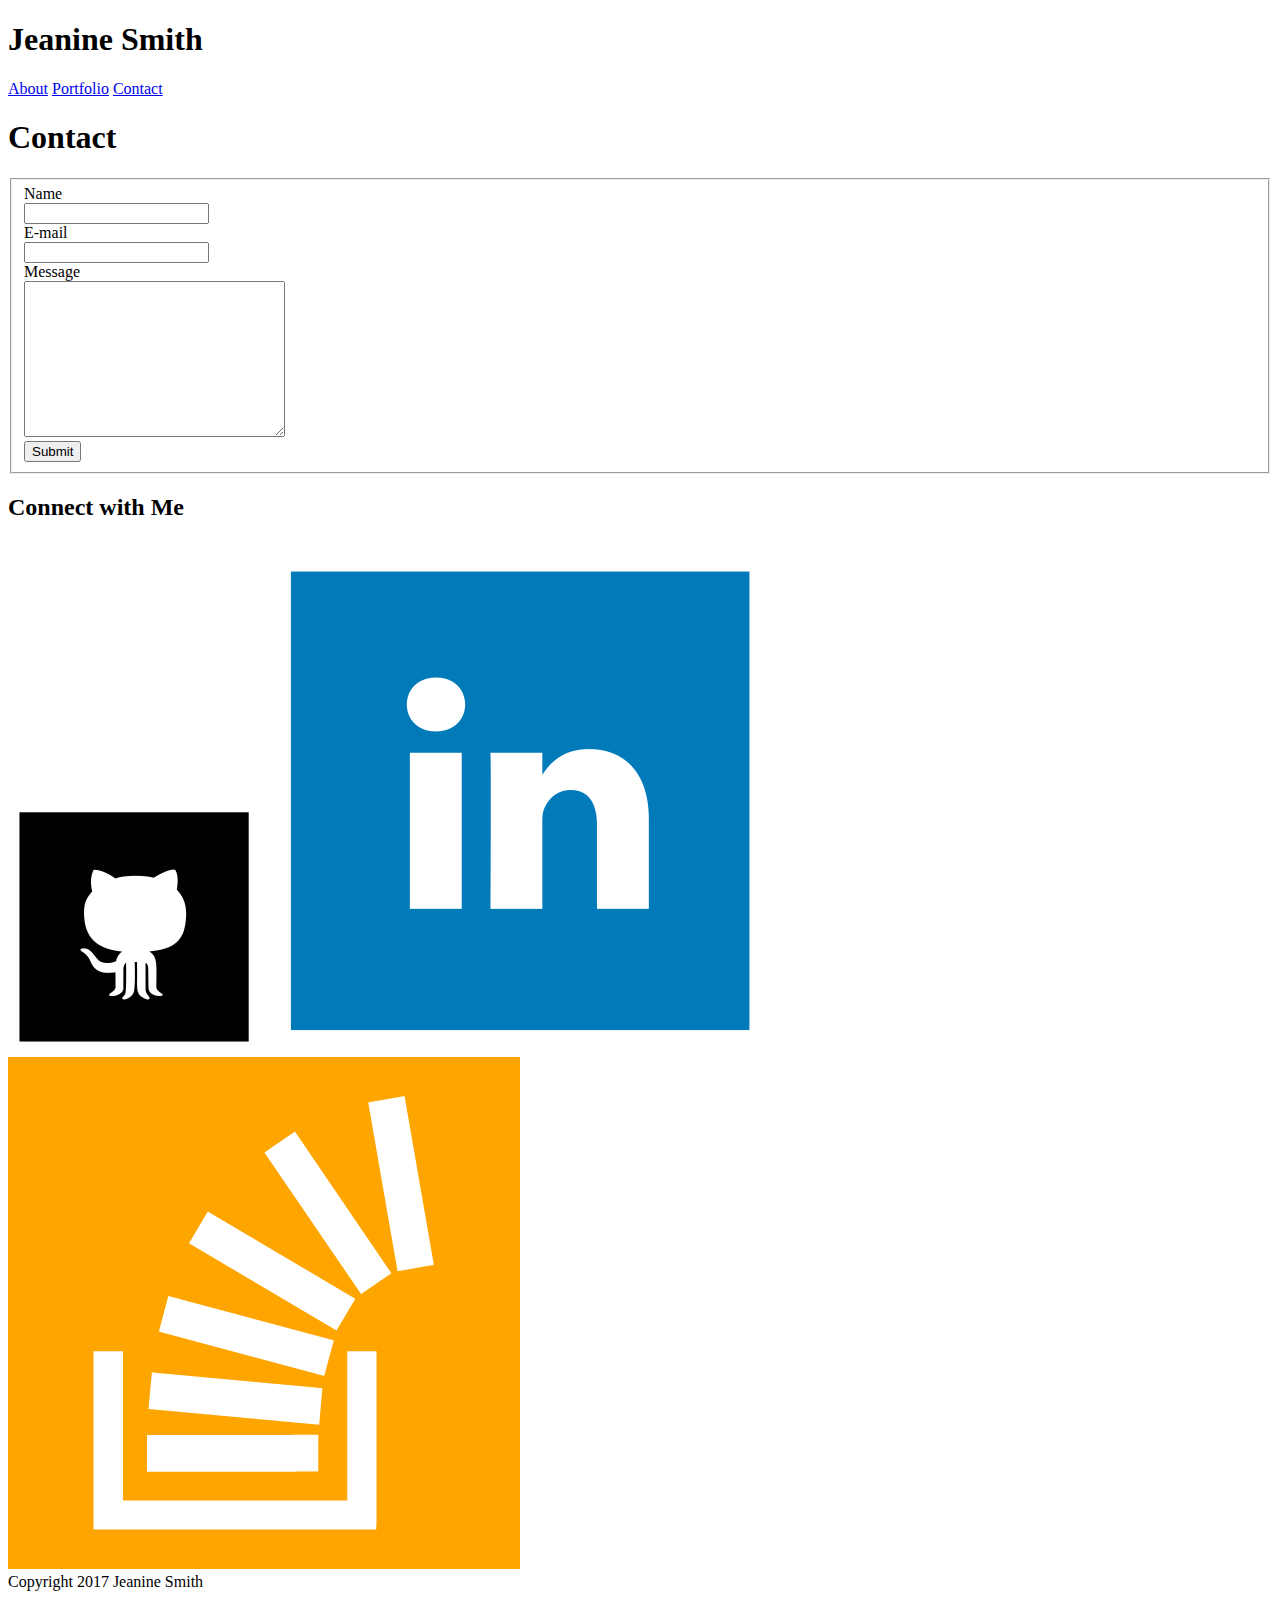
==== contact.html @ 437948a4 "June-12-version" ====
<!-- //Week 1 Assignment- That Portfolio Though **Contact Page**
//created: June 8, 2017 12:14PM
//Author: Jeanine Smith 
//V.2-->

<!DOCTYPE html>
<html lang="en-us">

<head>
	<link rel="stylesheet" href="styles.css">	
	<link rel="stylesheet" href="css/reset.css">
	<meta charset="utf-8">
	<title>Jeanine Smith</title>

</head>	

<body>

	<!-- Wrapper -->

		<!-- Tab Header -->
		<h1>Jeanine Smith</h1>

		<!-- Right Menu Items -->
		<a href= "index.html">About</a>
		<a href= "portfolio.html">Portfolio</a>
		<a href= "contact.html">Contact</a>

		<!-- Page Title -->
		<h1>Contact</h1>

		<!-- Contact Form -->
		<form>
			<fieldset>
				Name<br>
				<input type="text" name="firstname">
				</br>

				E-mail<br>
				<input type="text" name="email">
				</br>

				Message<br>
				<textarea name="message" rows="10" cols="30"></textarea>
				</br>

				<input type="submit" value="Submit">

			</fieldset>
		</form>	

		<!-- Connect With Me -->
		<h2>Connect with Me</h2>

		<!-- GitHub Icon Link -->
		<a href= "https://github.com/jeanineerica" target="_blank"><img src= "assets/images/Github_Icon.jpeg" alt= "@jeanineerica"></a>

		<!-- LinkedIn Icon Link -->
		<a href= "https://www.linkedin.com/in/jeaninesmith/" target="_blank"><img src= "assets/images/linkedin_icon.jpeg" alt= "@jeaninesmith"></a>

		<!-- Stack Icon Link -->	
		<a href= "https://stackoverflow.com/users/8038241/jeanine-smith?tab=profile" target="_blank"><img src= "assets/images/stackoverflow_icon.jpeg" alt= "@jeanine-smith"></a>

		<!-- Footer -->
 		<div class="wrapper">

    	  Copyright 2017 Jeanine Smith

    	<div class="push"></div>

		</div>
		<footer class="footer"></footer>

</body>
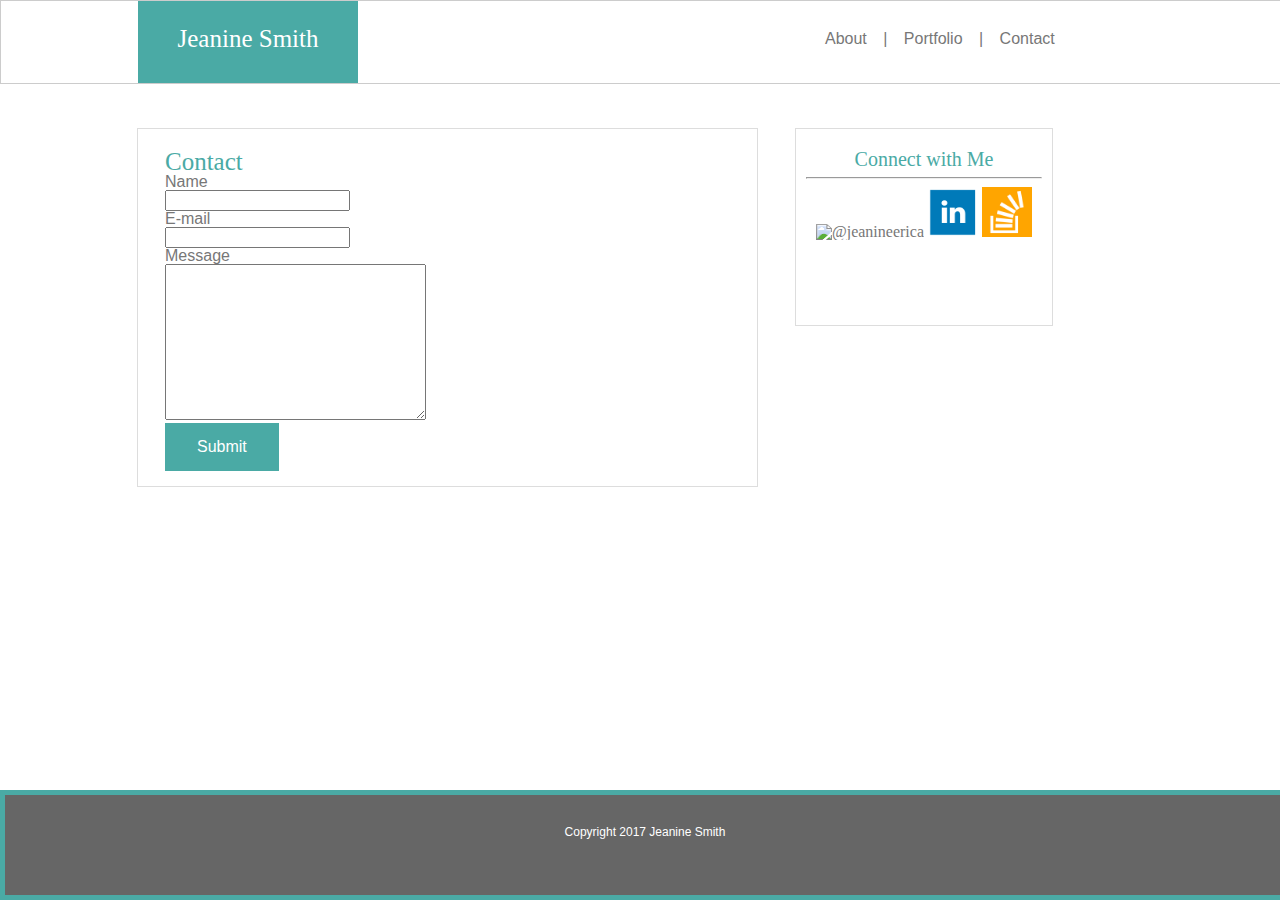
==== commit 3736055a: "June-14-version" ====
--- a/contact.html
+++ b/contact.html
@@ -1,33 +1,35 @@
-<!-- //Week 1 Assignment- That Portfolio Though **Contact Page**
+<!-- //Week 1 Assignment- That Portfolio Though **Contact Page** 
 //created: June 8, 2017 12:14PM
 //Author: Jeanine Smith 
-//V.2-->
+//V.2
+//Updated June 12, 2017 11:13AM -->
 
 <!DOCTYPE html>
 <html lang="en-us">
 
 <head>
-	<link rel="stylesheet" href="styles.css">	
-	<link rel="stylesheet" href="css/reset.css">
+	<link rel="stylesheet" href="assets/css/reset.css">
+	<link rel="stylesheet" href="assets/css/style.css">
 	<meta charset="utf-8">
 	<title>Jeanine Smith</title>
-
-</head>	
+</head>		
 
 <body>
+<div class= "wrapper">
+	<!-- Header -->
+	<header>
+		<h1>Jeanine Smith</h1>
+		<div class= "navMenu">
+			<a href= "index.html">About</a> | 
+			<a href= "portfolio.html">Portfolio</a> | 
+			<a href= "contact.html">Contact</a>
+		</div>	
+	</header>
 
-	<!-- Wrapper -->
-
-		<!-- Tab Header -->
-		<h1>Jeanine Smith</h1>
-
-		<!-- Right Menu Items -->
-		<a href= "index.html">About</a>
-		<a href= "portfolio.html">Portfolio</a>
-		<a href= "contact.html">Contact</a>
-
+	<!-- Main Content -->
+	<section class= "mainContent">
 		<!-- Page Title -->
-		<h1>Contact</h1>
+		<h2>Contact</h2>
 
 		<!-- Contact Form -->
 		<form>
@@ -43,32 +45,39 @@
 				Message<br>
 				<textarea name="message" rows="10" cols="30"></textarea>
 				</br>
-
-				<input type="submit" value="Submit">
+				
+				<input class="button" type="submit" value="Submit">
 
 			</fieldset>
 		</form>	
+	</section>
 
-		<!-- Connect With Me -->
-		<h2>Connect with Me</h2>
+	<aside>
+				<!-- Connect With Me -->
 
-		<!-- GitHub Icon Link -->
-		<a href= "https://github.com/jeanineerica" target="_blank"><img src= "assets/images/Github_Icon.jpeg" alt= "@jeanineerica"></a>
+		<div class= "sideBar">
 
-		<!-- LinkedIn Icon Link -->
-		<a href= "https://www.linkedin.com/in/jeaninesmith/" target="_blank"><img src= "assets/images/linkedin_icon.jpeg" alt= "@jeaninesmith"></a>
+			<h3>Connect with Me</h3>
+			<hr>
+				<!-- GitHub Icon Link -->
+				<a href= "https://github.com/jeanineerica" target="_blank"><img src= "assets/images/Github_Icon.png" width= "50px height=50px" alt= "@jeanineerica"></a>
 
-		<!-- Stack Icon Link -->	
-		<a href= "https://stackoverflow.com/users/8038241/jeanine-smith?tab=profile" target="_blank"><img src= "assets/images/stackoverflow_icon.jpeg" alt= "@jeanine-smith"></a>
+				<!-- LinkedIn Icon Link -->
+				<a href= "https://www.linkedin.com/in/jeaninesmith/" target="_blank"><img src= "assets/images/linkedin_icon.png" width= "50px height=50px" alt= "@jeaninesmith"></a>
 
-		<!-- Footer -->
- 		<div class="wrapper">
+				<!-- Stack Icon Link -->	
+				<a href= "https://stackoverflow.com/users/8038241/jeanine-smith?tab=profile" target="_blank"><img src= "assets/images/stackoverflow_icon.png" width= "50px height=50px" alt= "@jeanine-smith"></a>
+		</div>
+	</aside>
 
-    	  Copyright 2017 Jeanine Smith
 
-    	<div class="push"></div>
+	
+	</div>
+<!-- Footer -->
+<footer>
+Copyright 2017 Jeanine Smith
 
-		</div>
-		<footer class="footer"></footer>
+</footer>
+</body>
+</html>
 
-</body>	--- a/assets/css/style.css
+++ b/assets/css/style.css
@@ -0,0 +1,195 @@
+html {
+    position: relative;
+    min-height: 100%;
+}
+
+body {
+  background-image: url("/Users/sktdigitalmbp2/Coding_Bootcamp/Basic-Portfolio/assets/images/concrete-texture.png")
+}
+
+.wrapper {
+  margin-left:auto;
+  margin-right:auto;
+}
+
+  /* Header and Top Menu */
+header {
+  background-color: #ffffff;
+  margin: auto;
+  height: 82px;
+  width: 100%;
+  border-color: #cccccc;
+  border-style: solid;
+  border-width: 1px;
+  display: block;
+}
+
+h1 {
+  margin: 0px 0px 15px 137px;
+  font-size: 25px;
+  font-family: 'Georgia', Times, Times New Roman, serif;
+  line-height: 75px;
+  text-align: center;
+  color: white;
+  background-color: #4aaaa5;
+  height: 82px;
+  width: 200px;
+  float: left;
+  padding: 0px 10px 0px 10px;
+}
+
+.navMenu {
+  clear: left;
+  float: right;
+  left: 825px;
+  position: absolute;
+  text-align: center;
+  line-height: 75px;
+  display: inline-block;
+  font-family: Arial, Helvetica Neue, Times New Roman, serif;
+  color: #777777;
+  word-spacing: 12px;
+}
+
+/** Links **/
+
+/* unvisited link */
+a:link {
+  color: #777777;
+}
+
+/* visited link */
+a:visited {
+  color: #777777;
+}
+
+/* mouse over link */
+a:hover {
+  color: #4aaaa5;
+}
+
+/* selected link */
+a:active {
+  color: #4aaaa5;
+}
+
+a:link {
+  text-decoration: none;
+}
+
+a:visited {
+  text-decoration: none;
+}
+
+a:hover {
+  text-decoration: underline;
+}
+
+a:active {
+  text-decoration: underline;
+}
+
+
+.mainContent {
+  clear: both;
+  border-style: solid;
+  border-width: 1px;
+  border-color: #dddddd;
+  float: left;
+  width: 565px;
+  background-color: #ffffff;
+  padding: 10px 27px 0px 27px;
+  margin: 30px 37px 37px 137px;
+}
+
+h2 {
+  clear: all;
+  font-size: 25px;
+  font-family: Georgia, Times, Times New Roman, serif;
+  color: #4aaaa5;
+  padding-top: 10px;
+}
+
+#floatedImg {
+  float: left;
+  width: 350px;
+}
+
+p {
+  float: right;
+  font-family: Arial, Helvetica Neue, Times New Roman, serif;
+  margin-bottom: 20px;
+  font-size: 16px;
+  line-height: 28px;
+  color: #777777;
+  display: inline-block;
+  position: relative;
+}
+
+
+
+
+
+/** Side Bar **/
+.sideBar {
+  clear: both;
+  border-style: solid;
+  border-color: #dddddd;
+  border-width: 1px;
+  background-color: white;
+  width: 236px;
+  height: 176px;
+  position: relative;
+  display: inline-block;
+  text-align: center;
+  padding: 10px 10px 10px 10px;
+  margin: 44px 0px 37px 0px;
+}
+
+h3 {
+  font-size: 20px;
+  font-family: Georgia, Times, Times New Roman, serif;
+  clear: both;
+  color: #4aaaa5;
+  padding-top: 10px
+}
+
+
+/** Footer **/
+footer {
+  line-height: 75px;
+  background-color: #666666;
+  position: absolute;
+  left: 0;
+  bottom: 0;
+  height: 100px;
+  width: 100%;
+  overflow:hidden;
+  text-align: center;  
+  font-family: Arial, Helvetica Neue, Times New Roman, serif;
+  font-size: 12px;
+  color: white;
+  border-style: solid;
+  border-width: 5px;
+  border-color: #4aaaa5;
+}
+
+/** Form **/
+form {
+  font-family: Arial, Helvetica Neue, Times New Roman, serif;
+  color: #777777;
+  width: 565px;
+  padding-bottom: 15px;
+}
+
+.button {
+    background-color: #4aaaa5;
+    border: none;
+    color: white;
+    padding: 15px 32px;
+    text-align: center;
+    text-decoration: none;
+    display: inline-block;
+    font-size: 16px;
+}
+
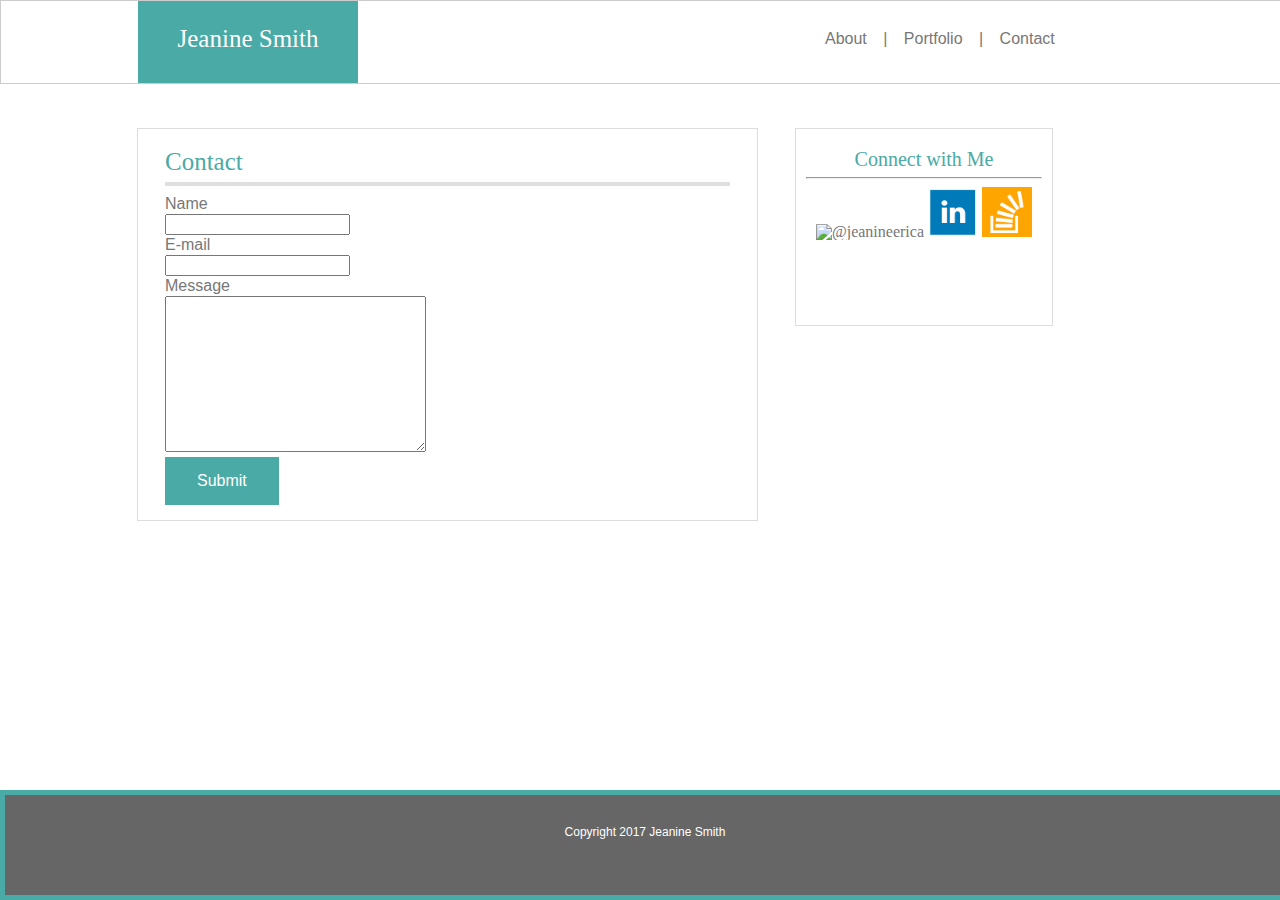
==== commit 1b78ea34: "homework" ====
--- a/contact.html
+++ b/contact.html
@@ -30,6 +30,7 @@
 	<section class= "mainContent">
 		<!-- Page Title -->
 		<h2>Contact</h2>
+		<hr id="mainLine"/>
 
 		<!-- Contact Form -->
 		<form>
@@ -60,13 +61,13 @@
 			<h3>Connect with Me</h3>
 			<hr>
 				<!-- GitHub Icon Link -->
-				<a href= "https://github.com/jeanineerica" target="_blank"><img src= "assets/images/Github_Icon.png" width= "50px height=50px" alt= "@jeanineerica"></a>
+				<a href= "https://github.com/jeanineerica" target="_blank"><img src= "assets/images/Github_Icon.png" width= "50px" height=50px" alt= "@jeanineerica"></a>
 
 				<!-- LinkedIn Icon Link -->
-				<a href= "https://www.linkedin.com/in/jeaninesmith/" target="_blank"><img src= "assets/images/linkedin_icon.png" width= "50px height=50px" alt= "@jeaninesmith"></a>
+				<a href= "https://www.linkedin.com/in/jeaninesmith/" target="_blank"><img src= "assets/images/linkedin_icon.png" width= "50px" height=50px" alt= "@jeaninesmith"></a>
 
 				<!-- Stack Icon Link -->	
-				<a href= "https://stackoverflow.com/users/8038241/jeanine-smith?tab=profile" target="_blank"><img src= "assets/images/stackoverflow_icon.png" width= "50px height=50px" alt= "@jeanine-smith"></a>
+				<a href= "https://stackoverflow.com/users/8038241/jeanine-smith?tab=profile" target="_blank"><img src= "assets/images/stackoverflow_icon.png" width= "50px" height=50px" alt= "@jeanine-smith"></a>
 		</div>
 	</aside>
 
--- a/assets/css/style.css
+++ b/assets/css/style.css
@@ -101,6 +101,26 @@
   padding: 10px 27px 0px 27px;
   margin: 30px 37px 37px 137px;
 }
+
+#aboutMe {
+  position: static;
+  display: inline-block;
+}
+
+#mainLine {
+  clear: both;
+  background-color: #DFDFDF;
+  display: block;
+  margin-top: 0.5em;
+  margin-bottom: 0.5em;
+  margin-left: auto;
+  margin-right: auto;
+  border-style: solid;
+  border-width: 1px;
+  border-color: #DFDFDF;
+  height: 2px;
+} 
+
 
 h2 {
   clear: all;
@@ -180,6 +200,7 @@
   color: #777777;
   width: 565px;
   padding-bottom: 15px;
+  line-height: 20px;
 }
 
 .button {
@@ -193,3 +214,48 @@
     font-size: 16px;
 }
 
+/** Portfolio **/
+.portfolioText {
+  margin: 0px 0px 15px 137px;
+  font-size: 20px;
+  font-family: 'Georgia', Times, Times New Roman, serif;
+  line-height: 70px;
+  text-align: center;
+  color: white;
+  background-color: #4aaaa5;
+  height: 60px;
+  width: 261px;
+  padding: 0px 10px 0px 10px;
+  position: relative;
+  display: block;
+}
+
+#box1 {
+  float: left;
+  position: relative;
+}
+
+#box2 {
+  clear: left;
+  float: right;
+  position: relative;
+}
+
+#box3 {
+  clear: right;
+  float: left;
+  position: relative;
+}
+
+#box4 {
+  clear: left;
+  float: right;
+  position: relative;
+}
+
+
+#box5 {
+  clear: right;
+  float: left;
+  position: relative;
+}